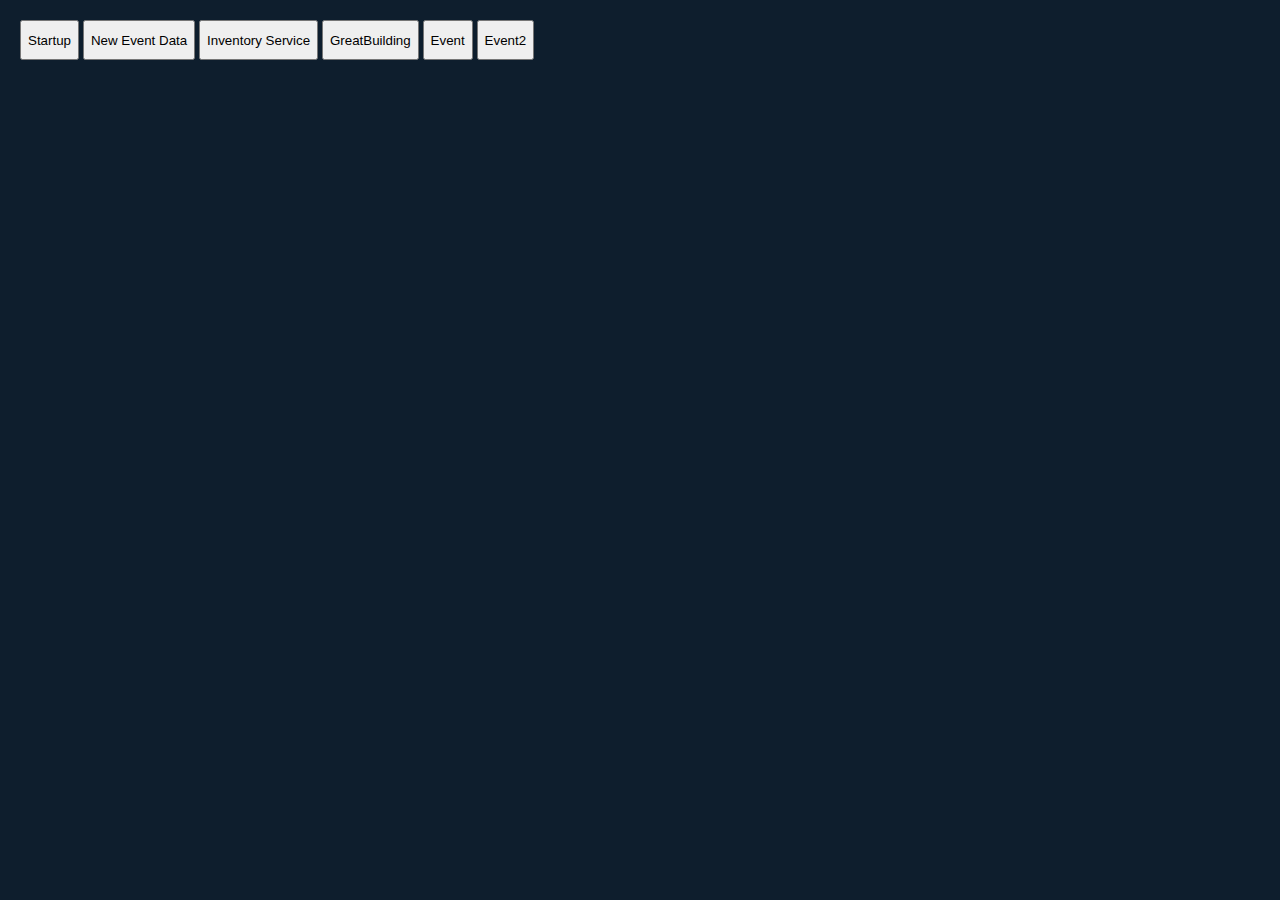
==== home.html @ 0fe4d57e "upload" ====
<!DOCTYPE html>
<html lang="en">
<head>
	<meta charset="UTF-8">
	<meta http-equiv="X-UA-Compatible" content="IE-edge">
	<meta name="viewport" content="width=device-width, initial-scale=1">
	<script src="/scripts/Greasemonkey.js"></script>
	<script src="https://code.jquery.com/jquery-3.6.3.min.js"></script>
	<script src="/scripts/SuperForge.js" type="module"></script>
	<script src="/scripts/helpers.js"></script>
	<link rel="icon" href="data:;base64,iVBORw0KGgo=">
	<link rel="stylesheet" href="/css/innoForge.css">
	<link rel="stylesheet" href="/css/SuperForge.css">
	<style>
		#responseButtons {
			margin: 20px;
		}
		.response-button{
			height: 40px;
			width: inherit;
		}
	</style>
	<title>SuperForge V2</title>
</head>
<body id="game_body">
	<div id="container">
		<div id="responseButtons">
			<button id="resp1" class="response-button">Startup</button>
			<button id="resp2" class="response-button">New Event Data</button>
<!--			<button id="resp3" class="response-button">Send Response 3</button>-->
			<button id="resp4" class="response-button">Inventory Service</button>
			<button id="resp5" class="response-button">GreatBuilding</button>
			<button id="resp6" class="response-button">Event</button>
			<button id="resp7" class="response-button">Event2</button>
		</div>
	</div>
</body>
</html>
---- css/innoForge.css ----
div.banner {
    position: absolute;
    top: 0;
    width: 100%;
    background: #ffefbf;
    z-index: 110
}

div.banner span {
    display: table-cell;
    padding-left: 10px;
    vertical-align: middle;
    font-family: Arial, sans-serif;
    font-size: 10pt;
    color: #000;
    -moz-user-select: none;
    -webkit-user-select: none;
    -ms-user-select: none;
    user-select: none
}

div.banner div {
    position: relative;
    background: url(https://foeus.innogamescdn.com/images/button_close.png) 0 0;
    float: right;
    top: 10px;
    margin-right: 10px;
    margin-left: 10px;
    width: 19px;
    height: 19px;
    cursor: pointer
}

body {
    margin: 0;
    padding: 0;
    text-align: center;
    color: #fff;
    background-size: cover;
    background: #0E1E2D
}

#container {
    margin: 0 auto;
    width: 100vw;
    height: 100vh;
    text-align: left;
    position: relative
}

#game-container {
    position: absolute;
    width: 100%;
    height: 100%;
    z-index: 100;
    display: flex;
    background-color: #0e1e2d;
    background-image: url(https://foeus.innogamescdn.com/images/game/frame/performance_image_bg_black.jpg);
    background-repeat: no-repeat;
    background-size: cover;
    background-position: center
}

#game-container.with-banner {
    top: 45px;
    height: calc(100% - 45px)
}

#game-container.size0 {
    background-image: none
}

#game-container-centered {
    margin: auto
}

.size0 #game-container-centered {
    width: 100%;
    height: 100%;
    min-width: 950px;
    min-height: 600px
}

#game-container-inner {
    position: relative;
    width: 100%;
    height: 100%
}

#foe-logo {
    position: absolute;
    left: 50%;
    top: -92px;
    transform: translate(-50%);
    pointer-events: none
}

#openfl-content {
    position: absolute;
    width: 100%;
    height: 100%;
    -moz-user-select: none;
    -webkit-user-select: none;
    -ms-user-select: none;
    user-select: none
}

#viewport-frame {
    position: absolute;
    left: -65px;
    top: -37px;
    width: calc(100% - 16px);
    height: calc(100% - 170px);
    pointer-events: none;
    border-top: 200px solid;
    border-right: 72px solid;
    border-bottom: 40px solid;
    border-left: 73px solid;
    border-image-source: url(https://foeus.innogamescdn.com/images/game/frame/performance_window_frame.png);
    border-image-slice: 200 72 40 73
}

.size0 #viewport-frame, .size0 #foe-logo {
    display: none
}

#closePopup {
    position: absolute;
    background-image: url(https://foeus.innogamescdn.com/images/button_close.png);
    width: 19px;
    height: 19px;
    top: 50%;
    margin-top: -285px;
    left: 50%;
    margin-left: 360px;
    cursor: pointer
}

#closeForumPopup {
    position: absolute;
    background: url(https://foeus.innogamescdn.com/images/button_close.png) 0 0;
    width: 19px;
    height: 19px;
    top: 50%;
    left: 50%;
    margin-top: -264px;
    margin-left: 375px;
    cursor: pointer
}

#closeForumPopup:hover {
    background-position: 0 100%
}

#shieldLoader {
    position: absolute;
    background-image: url(https://foeus.innogamescdn.com/images/shield_loader.gif);
    width: 53px;
    height: 68px;
    top: 50%;
    margin-top: -34px;
    left: 50%;
    margin-left: -20px
}

div.button {
    background: url(https://foeus.innogamescdn.com/images/bt_return.png) no-repeat 0 0;
    color: #f4dac2;
    margin: 14px 0 0 74px;
    padding: 4px;
    float: left;
    width: 250px;
    height: 36px
}

div.button a {
    color: inherit;
    text-align: center;
    font-family: Arial, sans-serif;
    font-size: 17px;
    line-height: 95%;
    font-weight: 700;
    text-decoration: none;
    width: 100%;
    height: 100%;
    cursor: pointer
}

div.button:hover {
    background-position: 0 -44px;
    color: #fdf9f4
}

div.button:active {
    background-position: 0 -88px;
    color: #d4b192
}

div.guide {
    display: none
}

div.html5 {
    margin-top: 15px;
    font-size: .85em
}

div.html5 span, img {
    vertical-align: middle
}

a.html5Link {
    color: #065ea2
}

#preloader {
    display: flex;
    justify-content: center;
    flex-direction: column
}

#preloader div {
    margin-top: 10px;
    margin-bottom: 10px;
    -webkit-animation: fadein 2s;
    -moz-animation: fadein 2s;
    animation: fadein 2s
}

#preloader img {
    display: block;
    margin: auto
}

#spinner {
    -webkit-animation: spin 1s linear infinite;
    -moz-animation: spin 1s linear infinite;
    animation: spin 1s linear infinite
}

@-webkit-keyframes spin {
    to {
        -webkit-transform: rotate(360deg)
    }
}

@-moz-keyframes spin {
    to {
        -moz-transform: rotate(360deg)
    }
}

@keyframes spin {
    to {
        -webkit-transform: rotate(360deg);
        transform: rotate(360deg)
    }
}

@-webkit-keyframes fadein {
    0% {
        opacity: 0
    }
    to {
        opacity: 1
    }
}

@-moz-keyframes fadein {
    0% {
        opacity: 0
    }
    to {
        opacity: 1
    }
}

@keyframes fadein {
    0% {
        opacity: 0
    }
    to {
        opacity: 1
    }
}

.paperScroll {
    background: url(https://foeus.innogamescdn.com/assets/page/maintenance/foe_window_paper_scroll-20d85bf24.png) no-repeat;
    width: 446px;
    height: 438px;
    position: fixed;
    left: calc(50vw - 223px);
    top: calc(50vh - 319px)
}

.paperScrollContent {
    position: absolute;
    top: 144px;
    left: 40px;
    right: 40px;
    color: #402410;
    font-family: Arial, sans-serif;
    text-align: center
}

.paperScrollTitle {
    font-size: 16px;
    font-weight: 700
}

.paperScrollIcon {
    position: absolute;
    top: 49px;
    left: 126px;
    right: 123px;
    height: 119px
}

.paperScrollIcon img {
    position: absolute;
    inset: 0;
    margin: auto
}

.paperScrollMessage {
    position: absolute;
    top: 176px
}

.paperScrollButton {
    position: absolute;
    left: 0;
    right: 0;
    top: 257px;
    margin: auto;
    width: 131px;
    height: 23px;
    line-height: 23px;
    font-size: 100%;
    font-weight: 700;
    text-decoration: none;
    text-align: center;
    color: #ffd9c2;
    background-image: url(https://foeus.innogamescdn.com/images/button.png)
}

.paperScrollButton:hover {
    background-position: 0 -23px
}

.paperScrollButton:active {
    background-position: 0 -46px
}

body {
    margin: 0;
    padding: 0;
    text-align: center;
    color: #fff;
    background: #0E1E2D;
    font-family: Arial, Helvetica, sans-serif;
    font-size: 14px;
    min-height: 100vh
}

#wrapper {
    background: url(https://foeus.innogamescdn.com/assets/page/expired_page/foe_wallpaper-d8649e9a6.jpg) no-repeat center;
    min-height: 100vh;
    overflow: hidden;
    -webkit-background-size: cover;
    -moz-background-size: cover;
    -o-background-size: cover;
    background-size: cover
}
---- css/SuperForge.css ----
#game_body {
    height: 100vh;
}
#container {
    float: left;
    width: calc(100% - 300px);
}

.info-panel{
    background-color: #282828;
    color: aliceblue;
    float: right;
    font-family: Arial, sans-serif;
    font-size: .75em;
    height: 100%;
    width: 300px;
}
.panel-h1 {
    font-size: 2em;
}
.h2 {
    font-size: 1.5em;
}
.h3 {
    font-size: 1.2em;
}
.right {
    text-align: right;
}
.data-panel {
    height: calc(100% - 50px);
}
.panel {
    padding-top: 20px;
}
.hidden {
    display: none;
}
.menu-panel{
    display: flex;
    flex-wrap: wrap;
    font-family: "Courier New", monospace;
    height: 50px;
}
.menu-button {
    flex: 1 1 auto;
}
.data-table {
    display: table;
    width: 300px
}
.tableRow {
    display: table-row;
}
.tableHeader {
    display: table-row;
}
.tableHeaderCell {
    display: table-cell;
}
.section {
    margin-top: 10px;
}
.playerInfo {
    display: table-row;

}
.playerAvatar {
    width: 48px;
    position: relative;
}
.playerGuild {
    width: 48px;
    position: relative;
}
.playerName {
    padding-left: 10px;
    font-size: 1.5em;
}
.columnNames{
    font-size: 1.25em;
    display: table-row;
    height: 20px;
}

.gbIcon, .gbLevel {    width: 10%;}
.gbProgress {    width: 40%;}
.gbRank, .gbStatus {    width: 20%;}
.tableRow div, .columnNames div {
    display: table-cell;
    vertical-align: middle;
}

.tableRow .gbIcon {
    height: 30px;
    width: 30px;
    background-position: center;
    background-size: 250% 250%;
    background-repeat: no-repeat;
}
.negative {
    color: red;
}
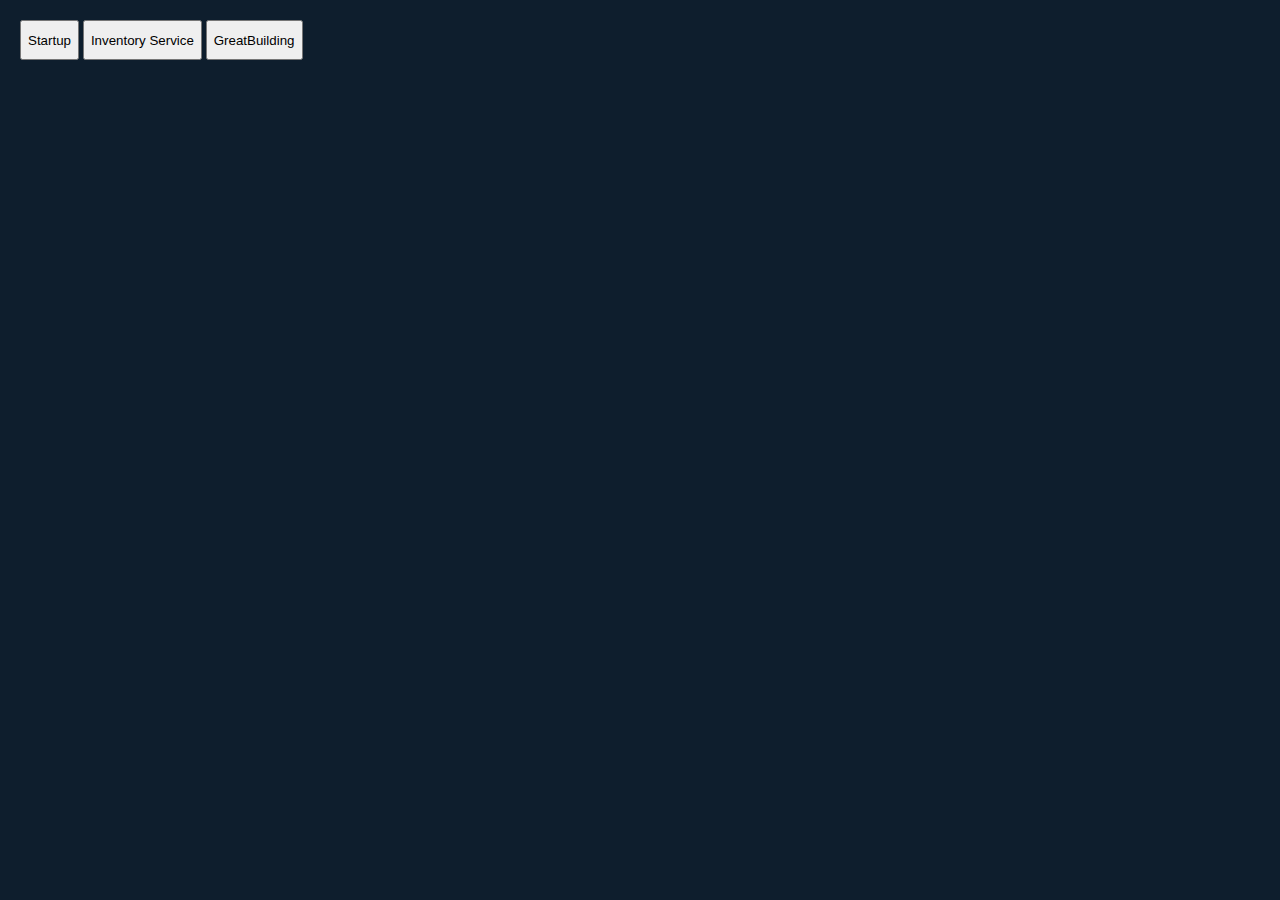
==== commit 5adf42c0: "03282023" ====
--- a/home.html
+++ b/home.html
@@ -26,13 +26,10 @@
 	<div id="container">
 		<div id="responseButtons">
 			<button id="resp1" class="response-button">Startup</button>
-			<button id="resp2" class="response-button">New Event Data</button>
 <!--			<button id="resp3" class="response-button">Send Response 3</button>-->
 			<button id="resp4" class="response-button">Inventory Service</button>
 			<button id="resp5" class="response-button">GreatBuilding</button>
-			<button id="resp6" class="response-button">Event</button>
-			<button id="resp7" class="response-button">Event2</button>
 		</div>
-	</div>
+</div>
 </body>
 </html>
--- a/css/SuperForge.css
+++ b/css/SuperForge.css
@@ -7,13 +7,26 @@
 }
 
 .info-panel{
-    background-color: #282828;
+    background-color: #333333;
     color: aliceblue;
     float: right;
-    font-family: Arial, sans-serif;
-    font-size: .75em;
+    font-family: Calibri, Arial, sans-serif;
+    font-size: 16px;
+    /*font-size: .75em;*/
     height: 100%;
     width: 300px;
+}
+
+.info-panel .title {
+    background-color: rgb(33, 33, 33);
+    /*color: rgb(60, 60, 60);*/
+    font-weight: 700;
+    padding: 5px;
+    font-size: 1.25em;
+    box-shadow: 0 0 8px 1px black;
+    height: auto;
+    width: inherit;
+    text-align: center;
 }
 .panel-h1 {
     font-size: 2em;
@@ -29,6 +42,7 @@
 }
 .data-panel {
     height: calc(100% - 50px);
+    text-align: left;
 }
 .panel {
     padding-top: 20px;
@@ -76,6 +90,10 @@
 .playerName {
     padding-left: 10px;
     font-size: 1.5em;
+    vertical-align: middle;
+}
+.playerIndex::before {
+    content: '#'
 }
 .columnNames{
     font-size: 1.25em;
@@ -95,9 +113,13 @@
     height: 30px;
     width: 30px;
     background-position: center;
-    background-size: 250% 250%;
+    background-size: 250%;
     background-repeat: no-repeat;
 }
 .negative {
     color: red;
 }
+
+#sniper-panel .data-table .tableHeader {
+    font-size: .8em;
+}